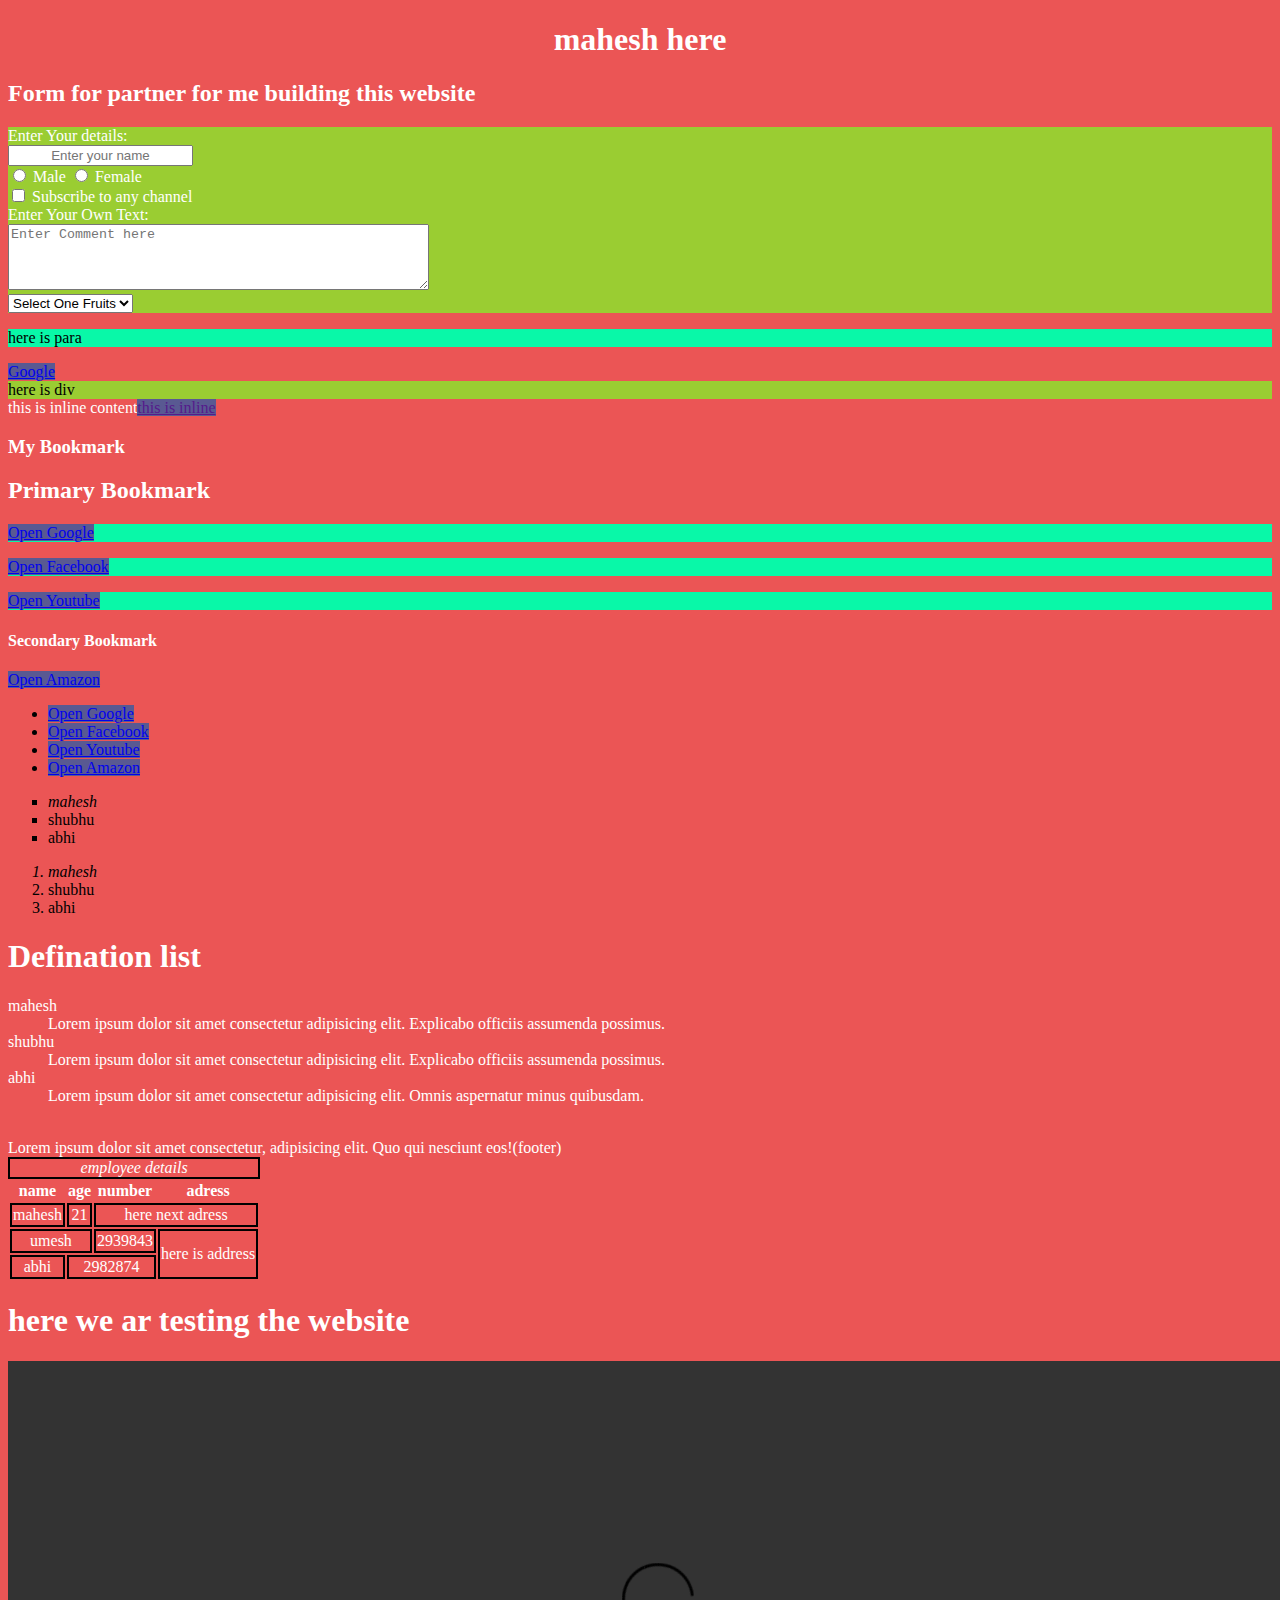
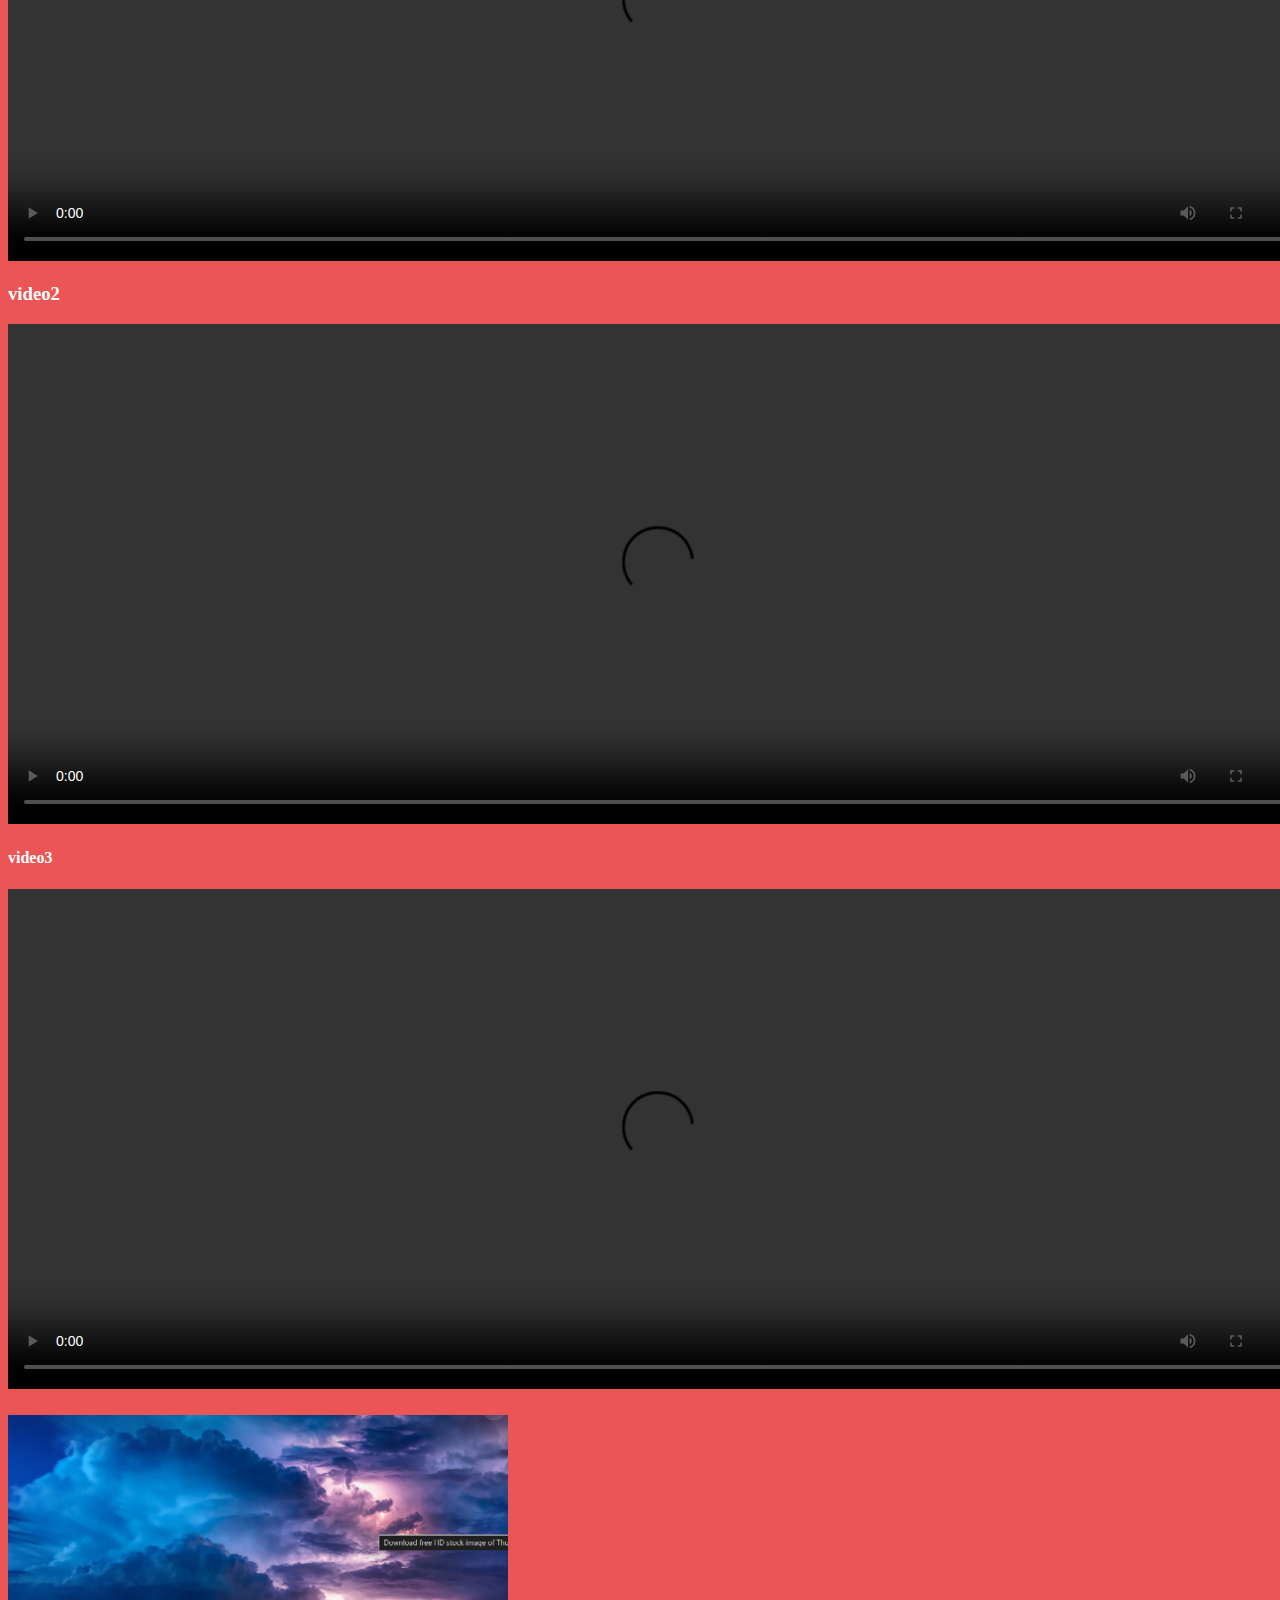
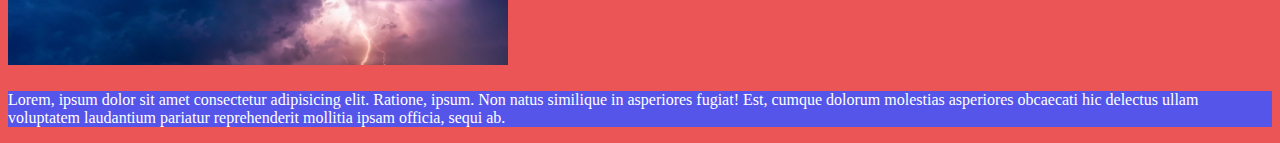
==== video/index.html @ 4081ceda "Basics" ====
<!DOCTYPE html>
<html lang="en">
  <head>
    <meta charset="UTF-8" />
    <meta name="viewport" content="width=device-width, initial-scale=1.0" />
    <meta http-equiv="refresh" content="" />
    <meta name="description" content="my name is mahesh iam here for helping how to build simple websites">
    <title>Document</title>
    <link rel="stylesheet" href="style.css" />
  </head>
  <body>
    <h1 style="text-align: center;">mahesh here</h1>
  
    <h2>Form for partner for me building this website</h2>
    <form action="post"></form>

    <div>
    <label for="Username">Enter Your details:</label>
    <div>
      <input type="text" id="Username" name="Username" placeholder="Enter your name" style="text-align: center;">
    </div>
    </div>

    <div> 
      <input type="radio" id="male" name="gender" value="male">
      <label for="male">Male</label>
      <input type="radio" id="female" name="gender" value="female">
      <label for="female">Female</label>
    </div>

    <div>
      <input type="checkbox" id="Subscribe" name="Subscribe" value="yes">
      <label for="Subscribe">Subscribe to any channel</label>
    </div>
    
    <div>
      <div>
        <label for="Comment">Enter Your Own Text:</label>
      </div>
      <textarea name="Comment" id="Comment" rows="4" cols="50" placeholder="Enter Comment here"></textarea>
    </div>

    <div>
      <select name="fruits" >
       <option value="Select One Fruits">Select One Fruits</option>
       <option value="Apple">Apple</option>
       <option value="Banana">Banana</option>
       <option value="Mango">Mango</option>
      </select>
    </div>

    <p style="color: black;">here is para</p>
    <a href="https://www.google.com" target="_blank">Google</a>

    <div style="color: black;">here is div</div>
    <span>this is inline content</span><a href="">this is inline</a>

    <h3>My Bookmark</h3>

    <h2>Primary Bookmark</h2>
    <p><a href="https://www.google.com" target="_blank" >Open Google</a></p>
    <p><a href="https://www.Facebook.com" target="_blank" >Open Facebook</a></p>
    <p><a href="https://www.youtube.com" target="_blank" >Open Youtube</a></p>

    <h4>Secondary Bookmark</h4>
    <a href="https://www.amazon.in/home" target="_blank" >Open Amazon</a>


    <ul>
        <li><a href="https://www.google.com" target="_blank" >Open Google</a></li>
        <li><a href="https://www.Facebook.com" target="_blank" >Open Facebook</a></li>
        <li><a href="https://www.youtube.com" target="_blank" >Open Youtube</a></li>
        <li><a href="https://www.amazon.in/home" target="_blank" >Open Amazon</a></li>
      </ul>
    <ul type="square">
        <li style="font-style: italic;">mahesh</li>
        <li>shubhu</li>
        <li>abhi</li>
    </ul>

    <ol>
        <li style="font-style: italic;">mahesh</li>
        <li>shubhu</li>
        <li>abhi</li>
    </ol>

    <dl>
        <h1>Defination list</h1>
        <dt >mahesh</dt>
        <dd>Lorem ipsum dolor sit amet consectetur adipisicing elit. Explicabo officiis assumenda possimus.</dd>
        <dt >shubhu</dt>
        <dd>Lorem ipsum dolor sit amet consectetur adipisicing elit. Explicabo officiis assumenda possimus.</dd>
        <dt >abhi</dt>
        <dd>Lorem ipsum dolor sit amet consectetur adipisicing elit. Omnis aspernatur minus quibusdam.</dd>
    </dl>

    

    <table>

      <br>  <!--we can replace with div tag-->

      <caption style="font-style: italic">
        employee details
      </caption>
      <thead>

        <tr>
          <th>name</th>
          <th>age</th>
          <th>number</th>
          <th>adress</th>
        </tr>
      </thead>
      <tbody>
        <tr>
          <td>mahesh</td>
          <td align="center">21</td>
          <!--<td >2988374</td>-->
          <td colspan="2" align="center">here next adress</td>
        </tr>

        <tr>
          <td colspan="2" align="center">umesh</td>
          <!--<td rowspan="2">21</td>-->
          <td>2939843</td>
          <td rowspan="2">here is address</td>
        </tr>
      
      
        <tr>
          <td align="center">abhi</td>

          <td colspan="2" align="center">2982874</td>
        </tr>
      </tbody>
      <tfoot>
            Lorem ipsum dolor sit amet consectetur, adipisicing elit. Quo qui
            nesciunt eos!(footer)
      </tfoot>
    </table>

    <h1>here we ar testing the website</h1>
    <video src="video1.mp4" controls width="1300" height="500"></video>

    <h3>video2</h3>
    <video src="video2.mp4" controls width="1300" height="500"></video>
    <h4>video3</h4>
    <video src="video3.mp4" controls width="1300" height="500"></video>

    <h5><img src="image.png" alt="THUNDER" width="500" height="250" /></h5>

    <p style="background-color: rgb(85, 85, 234)" >
      Lorem, ipsum dolor sit amet consectetur adipisicing elit. Ratione, ipsum.
      Non natus similique in asperiores fugiat! Est, cumque dolorum molestias
      asperiores obcaecati hic delectus ullam voluptatem laudantium pariatur
      reprehenderit mollitia ipsam officia, sequi ab.
    </p>

    <script src="script.js"></script>
  </body>
</html>
---- video/style.css ----
body{
    background: rgb(235, 85, 85);
    color: white;
    
}
td{
    border: 2px solid black;
}
caption{
    border: 2px solid black;
}
li{
    color: black;
}

p{
    background-color: rgb(9, 248, 168);
}

a{
    background-color: rgb(89, 89, 146);
}
div{
    background-color: yellowgreen;
}
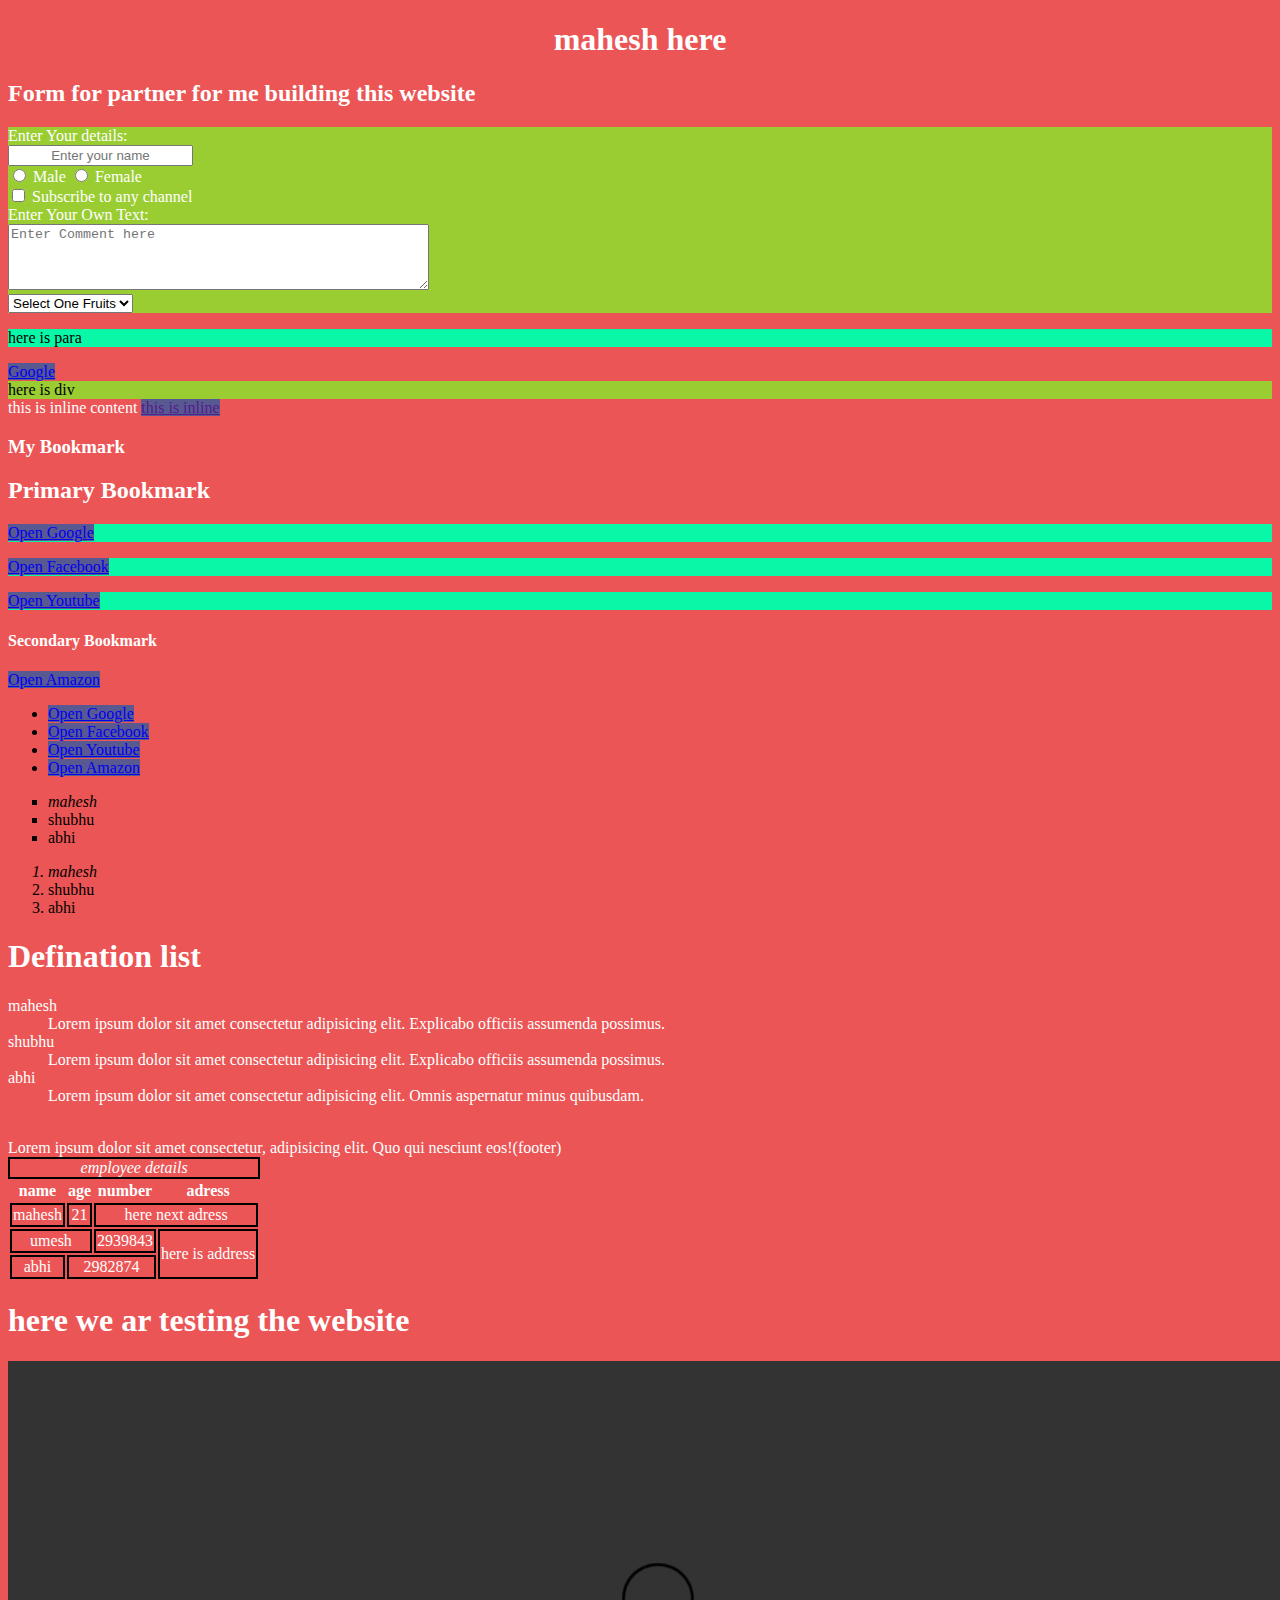
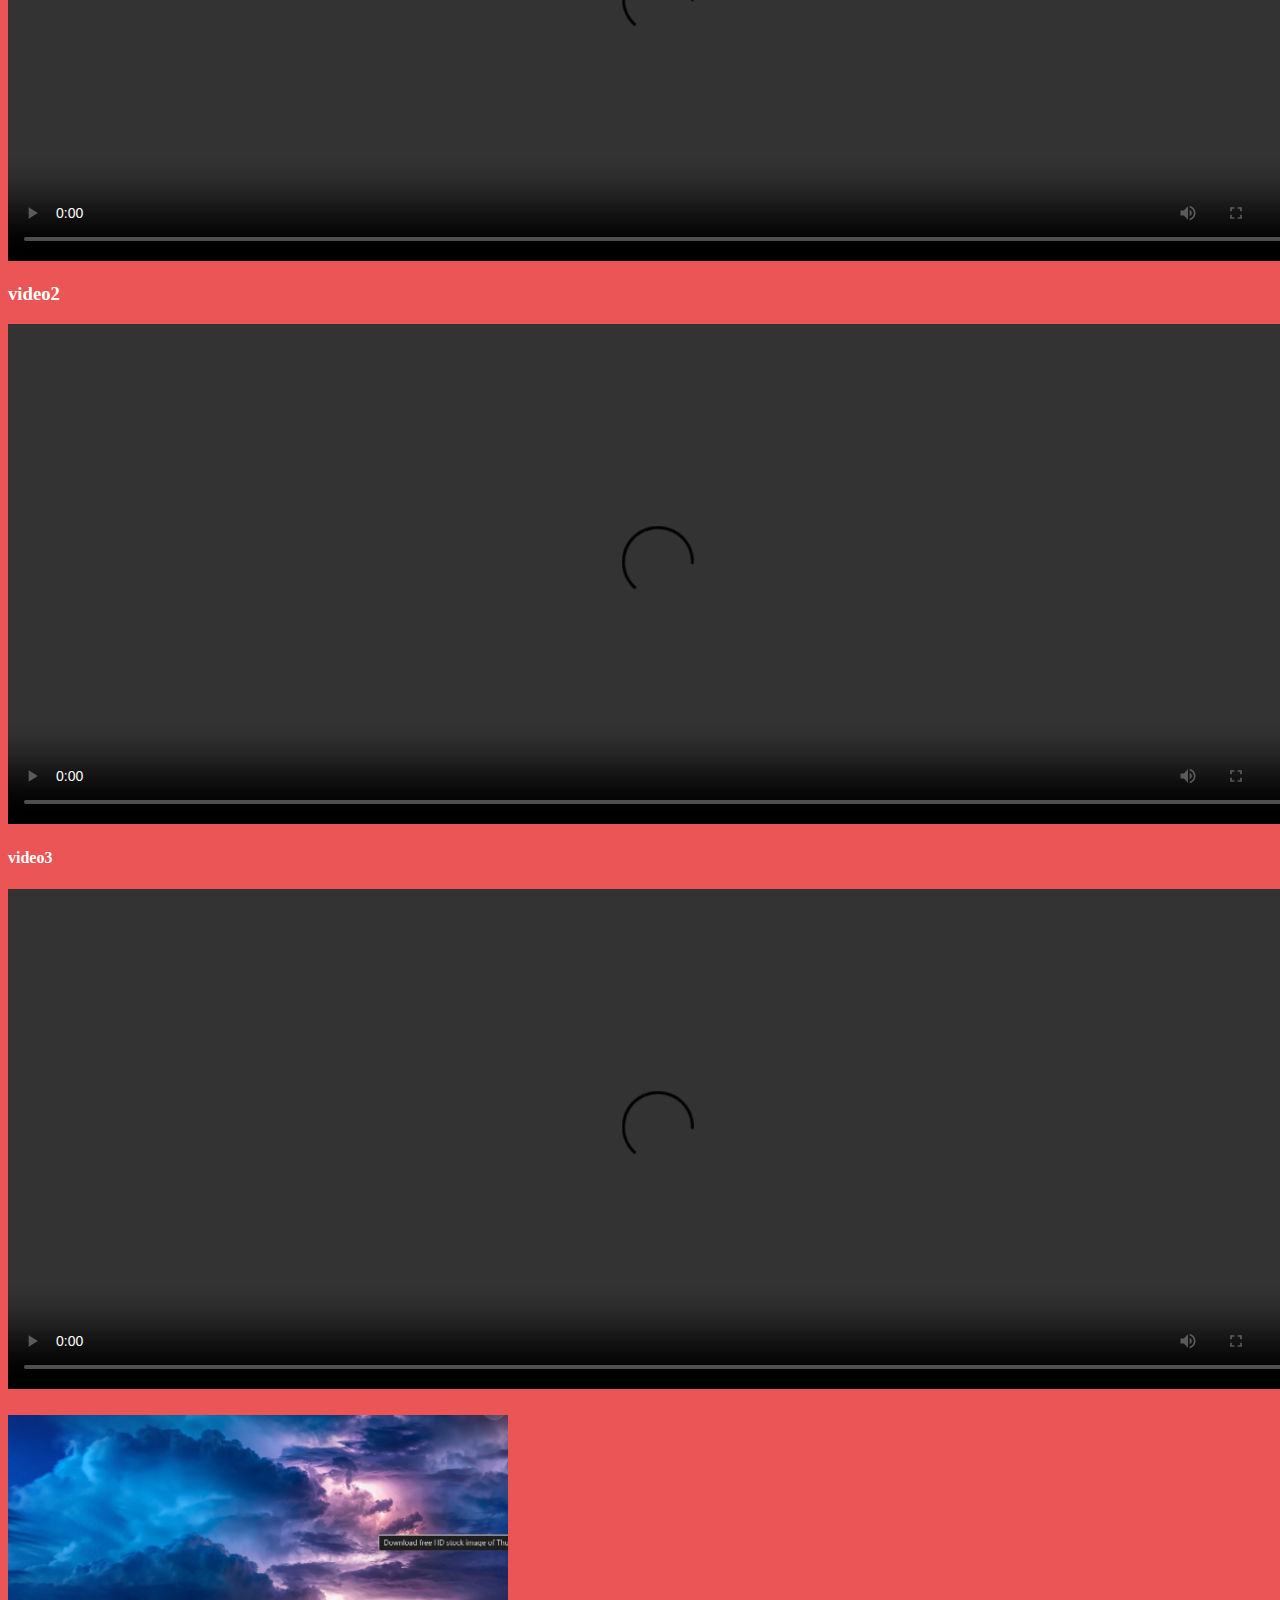
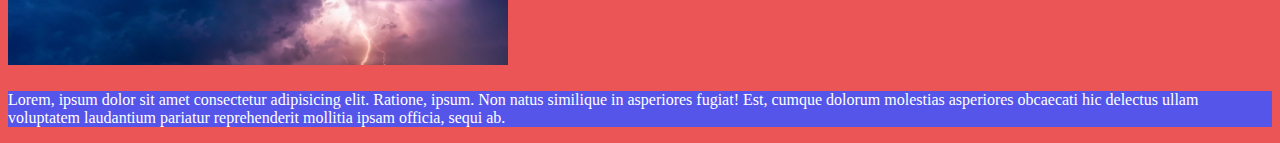
==== commit 4a706392: "Update index.html" ====
--- a/video/index.html
+++ b/video/index.html
@@ -1,111 +1,137 @@
-
 <!DOCTYPE html>
 <html lang="en">
   <head>
     <meta charset="UTF-8" />
     <meta name="viewport" content="width=device-width, initial-scale=1.0" />
     <meta http-equiv="refresh" content="" />
-    <meta name="description" content="my name is mahesh iam here for helping how to build simple websites">
+    <meta
+      name="description"
+      content="my name is mahesh iam here for helping how to build simple websites"
+    />
     <title>Document</title>
     <link rel="stylesheet" href="style.css" />
   </head>
   <body>
-    <h1 style="text-align: center;">mahesh here</h1>
-  
+    <h1 style="text-align: center">mahesh here</h1>
+
     <h2>Form for partner for me building this website</h2>
     <form action="post"></form>
 
     <div>
-    <label for="Username">Enter Your details:</label>
-    <div>
-      <input type="text" id="Username" name="Username" placeholder="Enter your name" style="text-align: center;">
-    </div>
+      <label for="Username">Enter Your details:</label>
+      <div>
+        <input
+          type="text"
+          id="Username"
+          name="Username"
+          placeholder="Enter your name"
+          style="text-align: center"
+        />
+      </div>
     </div>
 
-    <div> 
-      <input type="radio" id="male" name="gender" value="male">
+    <div>
+      <input type="radio" id="male" name="gender" value="male" />
       <label for="male">Male</label>
-      <input type="radio" id="female" name="gender" value="female">
+      <input type="radio" id="female" name="gender" value="female" />
       <label for="female">Female</label>
     </div>
 
     <div>
-      <input type="checkbox" id="Subscribe" name="Subscribe" value="yes">
+      <input type="checkbox" id="Subscribe" name="Subscribe" value="yes" />
       <label for="Subscribe">Subscribe to any channel</label>
     </div>
-    
+
     <div>
       <div>
         <label for="Comment">Enter Your Own Text:</label>
       </div>
-      <textarea name="Comment" id="Comment" rows="4" cols="50" placeholder="Enter Comment here"></textarea>
+      <textarea
+        name="Comment"
+        id="Comment"
+        rows="4"
+        cols="50"
+        placeholder="Enter Comment here"></textarea>
     </div>
 
     <div>
-      <select name="fruits" >
-       <option value="Select One Fruits">Select One Fruits</option>
-       <option value="Apple">Apple</option>
-       <option value="Banana">Banana</option>
-       <option value="Mango">Mango</option>
+      <select name="fruits">
+        <option value="Select One Fruits">Select One Fruits</option>
+        <option value="Apple">Apple</option>
+        <option value="Banana">Banana</option>
+        <option value="Mango">Mango</option>
       </select>
     </div>
 
-    <p style="color: black;">here is para</p>
+    <p style="color: black">here is para</p>
     <a href="https://www.google.com" target="_blank">Google</a>
 
-    <div style="color: black;">here is div</div>
-    <span>this is inline content</span><a href="">this is inline</a>
+    <div style="color: black">here is div</div>
+    <span>this is inline content</span>
+    <a href="">this is inline</a>
+    
 
     <h3>My Bookmark</h3>
 
     <h2>Primary Bookmark</h2>
-    <p><a href="https://www.google.com" target="_blank" >Open Google</a></p>
-    <p><a href="https://www.Facebook.com" target="_blank" >Open Facebook</a></p>
-    <p><a href="https://www.youtube.com" target="_blank" >Open Youtube</a></p>
+    <p><a href="https://www.google.com" target="_blank">Open Google</a></p>
+    <p><a href="https://www.Facebook.com" target="_blank">Open Facebook</a></p>
+    <p><a href="https://www.youtube.com" target="_blank">Open Youtube</a></p>
 
     <h4>Secondary Bookmark</h4>
-    <a href="https://www.amazon.in/home" target="_blank" >Open Amazon</a>
-
+    <a href="https://www.amazon.in/home" target="_blank">Open Amazon</a>
 
     <ul>
-        <li><a href="https://www.google.com" target="_blank" >Open Google</a></li>
-        <li><a href="https://www.Facebook.com" target="_blank" >Open Facebook</a></li>
-        <li><a href="https://www.youtube.com" target="_blank" >Open Youtube</a></li>
-        <li><a href="https://www.amazon.in/home" target="_blank" >Open Amazon</a></li>
-      </ul>
+      <li><a href="https://www.google.com" target="_blank">Open Google</a></li>
+      <li>
+        <a href="https://www.Facebook.com" target="_blank">Open Facebook</a>
+      </li>
+      <li>
+        <a href="https://www.youtube.com" target="_blank">Open Youtube</a>
+      </li>
+      <li>
+        <a href="https://www.amazon.in/home" target="_blank">Open Amazon</a>
+      </li>
+    </ul>
     <ul type="square">
-        <li style="font-style: italic;">mahesh</li>
-        <li>shubhu</li>
-        <li>abhi</li>
+      <li style="font-style: italic">mahesh</li>
+      <li>shubhu</li>
+      <li>abhi</li>
     </ul>
 
     <ol>
-        <li style="font-style: italic;">mahesh</li>
-        <li>shubhu</li>
-        <li>abhi</li>
+      <li style="font-style: italic">mahesh</li>
+      <li>shubhu</li>
+      <li>abhi</li>
     </ol>
 
     <dl>
-        <h1>Defination list</h1>
-        <dt >mahesh</dt>
-        <dd>Lorem ipsum dolor sit amet consectetur adipisicing elit. Explicabo officiis assumenda possimus.</dd>
-        <dt >shubhu</dt>
-        <dd>Lorem ipsum dolor sit amet consectetur adipisicing elit. Explicabo officiis assumenda possimus.</dd>
-        <dt >abhi</dt>
-        <dd>Lorem ipsum dolor sit amet consectetur adipisicing elit. Omnis aspernatur minus quibusdam.</dd>
+      <h1>Defination list</h1>
+      <dt>mahesh</dt>
+      <dd>
+        Lorem ipsum dolor sit amet consectetur adipisicing elit. Explicabo
+        officiis assumenda possimus.
+      </dd>
+      <dt>shubhu</dt>
+      <dd>
+        Lorem ipsum dolor sit amet consectetur adipisicing elit. Explicabo
+        officiis assumenda possimus.
+      </dd>
+      <dt>abhi</dt>
+      <dd>
+        Lorem ipsum dolor sit amet consectetur adipisicing elit. Omnis
+        aspernatur minus quibusdam.
+      </dd>
     </dl>
 
-    
-
     <table>
-
-      <br>  <!--we can replace with div tag-->
+      <br />
+      <!--we can replace with div tag-->
 
       <caption style="font-style: italic">
         employee details
       </caption>
       <thead>
-
         <tr>
           <th>name</th>
           <th>age</th>
@@ -127,8 +153,7 @@
           <td>2939843</td>
           <td rowspan="2">here is address</td>
         </tr>
-      
-      
+
         <tr>
           <td align="center">abhi</td>
 
@@ -136,8 +161,8 @@
         </tr>
       </tbody>
       <tfoot>
-            Lorem ipsum dolor sit amet consectetur, adipisicing elit. Quo qui
-            nesciunt eos!(footer)
+        Lorem ipsum dolor sit amet consectetur, adipisicing elit. Quo qui
+        nesciunt eos!(footer)
       </tfoot>
     </table>
 
@@ -151,7 +176,7 @@
 
     <h5><img src="image.png" alt="THUNDER" width="500" height="250" /></h5>
 
-    <p style="background-color: rgb(85, 85, 234)" >
+    <p style="background-color: rgb(85, 85, 234)">
       Lorem, ipsum dolor sit amet consectetur adipisicing elit. Ratione, ipsum.
       Non natus similique in asperiores fugiat! Est, cumque dolorum molestias
       asperiores obcaecati hic delectus ullam voluptatem laudantium pariatur
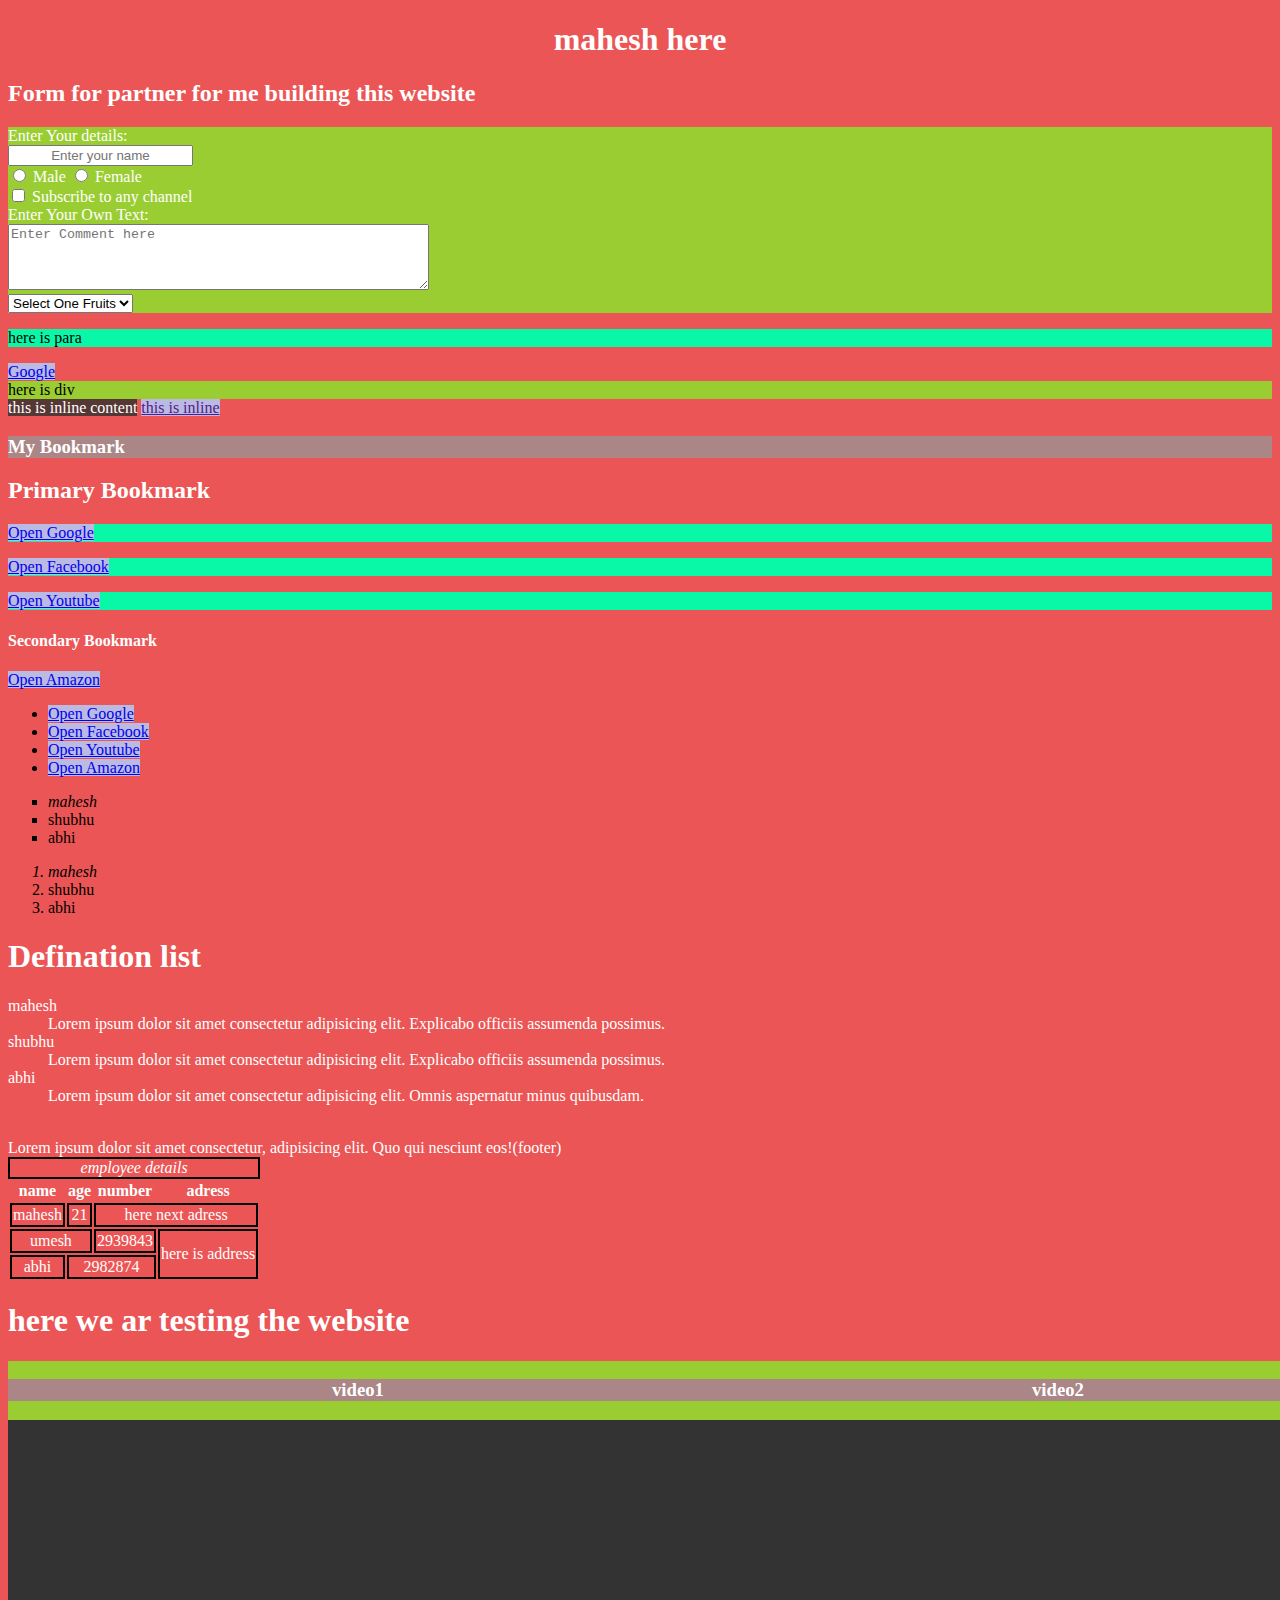
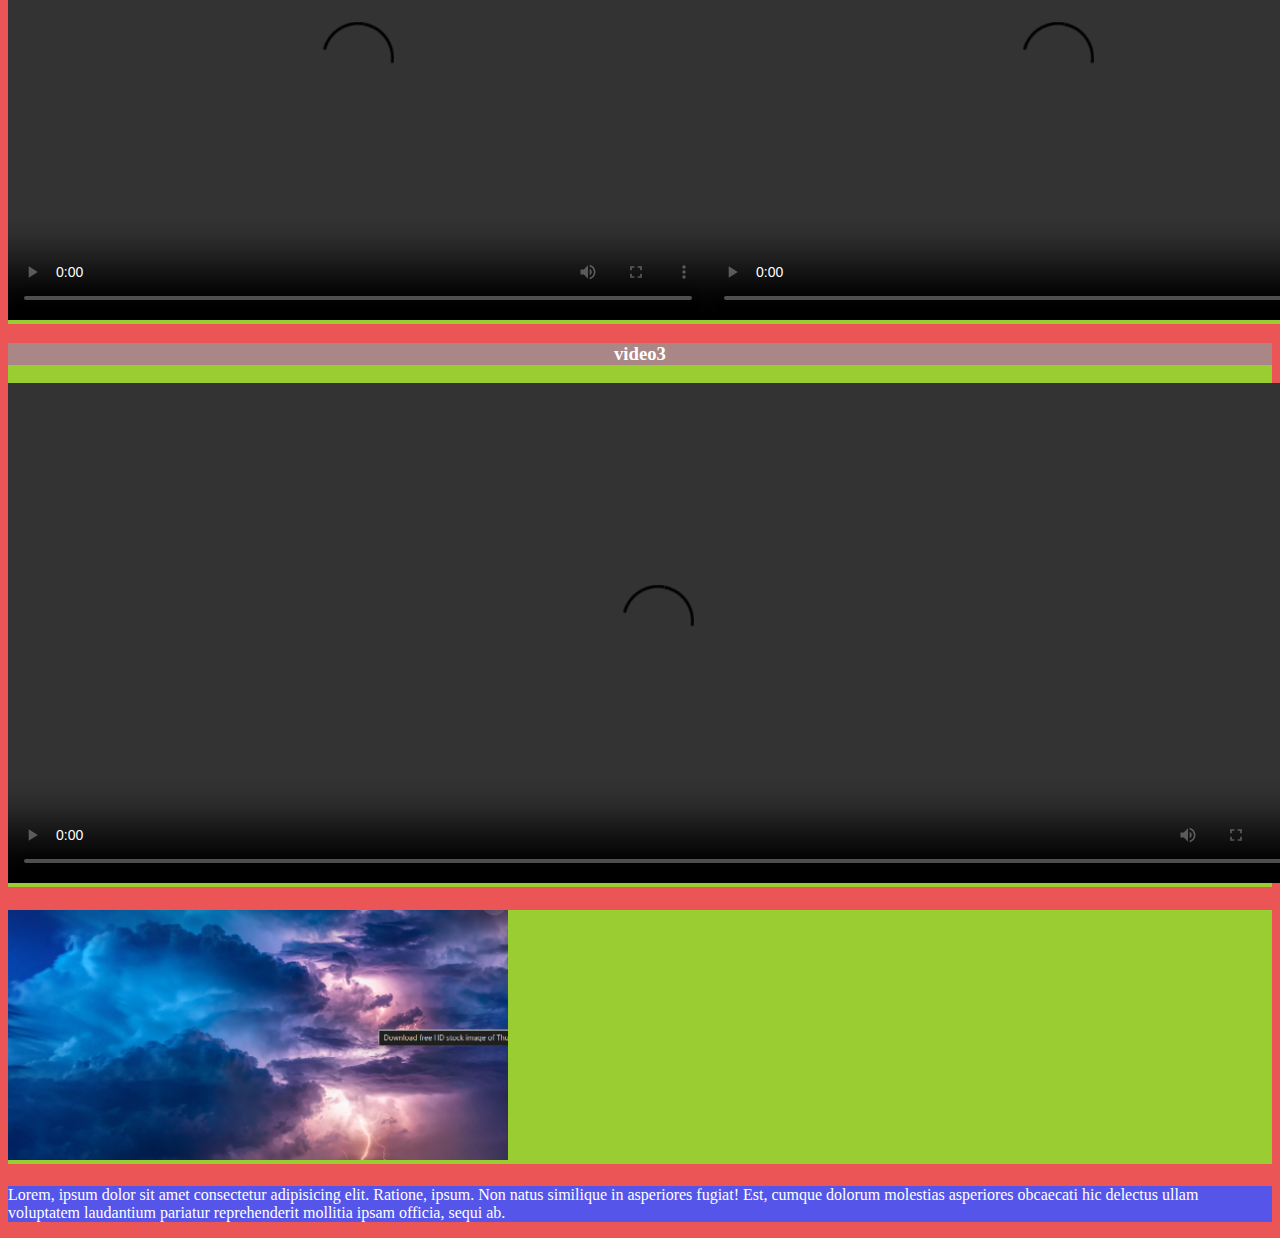
==== commit 03d718fd: "edit" ====
--- a/video/index.html
+++ b/video/index.html
@@ -62,6 +62,14 @@
         <option value="Mango">Mango</option>
       </select>
     </div>
+
+    <!--in the next line of code we creating the form without using 
+    br tag, write a vertical alignment asking for name, city and pincode of user-->
+    <div>
+      
+    </div>
+
+
 
     <p style="color: black">here is para</p>
     <a href="https://www.google.com" target="_blank">Google</a>
@@ -167,14 +175,26 @@
     </table>
 
     <h1>here we ar testing the website</h1>
-    <video src="video1.mp4" controls width="1300" height="500"></video>
-
-    <h3>video2</h3>
-    <video src="video2.mp4" controls width="1300" height="500"></video>
-    <h4>video3</h4>
-    <video src="video3.mp4" controls width="1300" height="500"></video>
-
-    <h5><img src="image.png" alt="THUNDER" width="500" height="250" /></h5>
+    <div class="container">
+      <div>
+
+        <h3 style="text-align: center;">video1</h3>
+        <video src="video1.mp4" controls width="700" height="500" style="video-align: left">video1</video>
+      </div>
+      <div> 
+        <h3 style="text-align: center;">video2</h3>
+        <video src="video3.mp4" controls width="700" height="500" style="video-align: right">video2</video>
+      </div>
+          
+    </div>
+    <div>
+      <h3 style="text-align: center" >video3</h3>
+      <video src="video2.mp4" controls width="1300" height="500">video3</video>
+    </div>
+    <div>
+
+      <h5><img src="image.png" alt="THUNDER" width="500" height="250" /></h5>
+    </div>
 
     <p style="background-color: rgb(85, 85, 234)">
       Lorem, ipsum dolor sit amet consectetur adipisicing elit. Ratione, ipsum.
--- a/video/style.css
+++ b/video/style.css
@@ -1,3 +1,8 @@
+.container {
+    display: flex;
+    justify-content: space-between;
+}
+
 body{
     background: rgb(235, 85, 85);
     color: white;
@@ -18,8 +23,14 @@
 }
 
 a{
-    background-color: rgb(89, 89, 146);
+    background-color: rgb(186, 186, 227);
 }
 div{
     background-color: yellowgreen;
+}
+span{
+    background-color: rgb(85, 56, 53);
+}
+h3{
+    background-color: rgb(171, 134, 134);
 }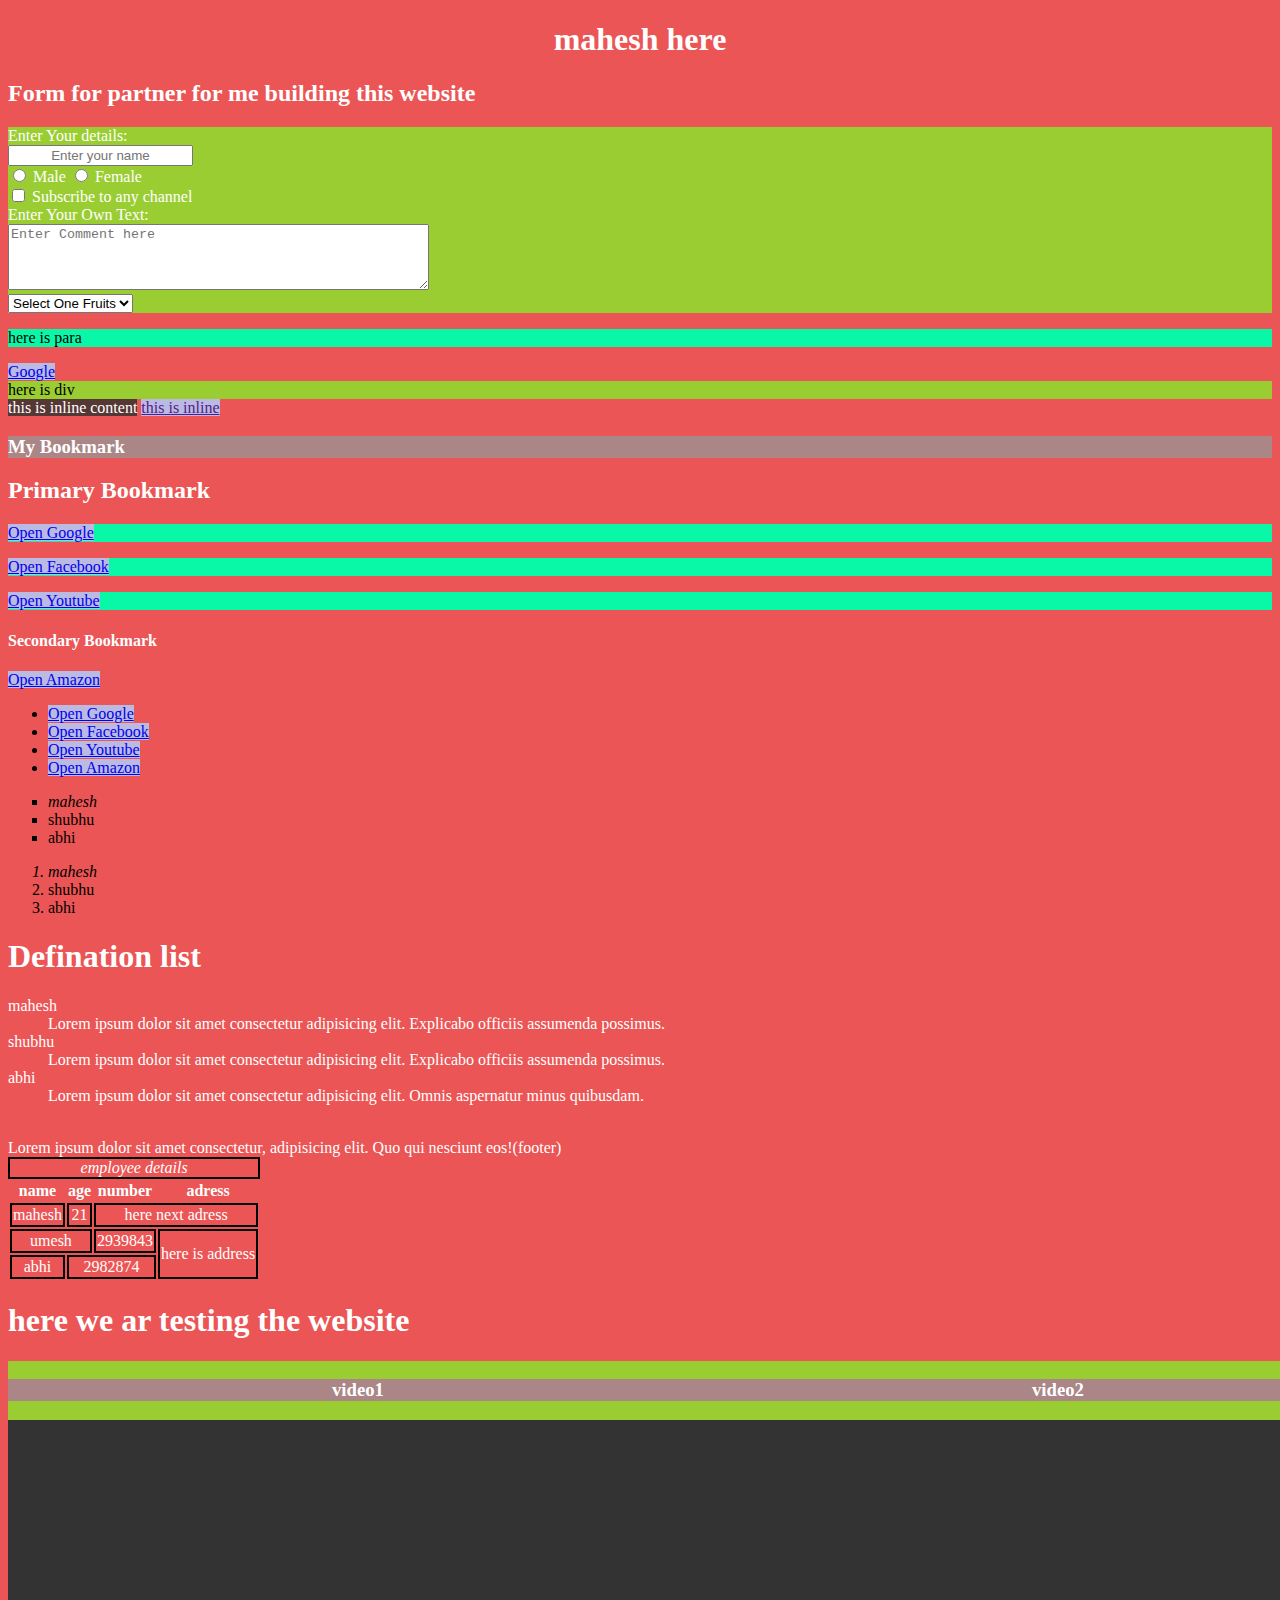
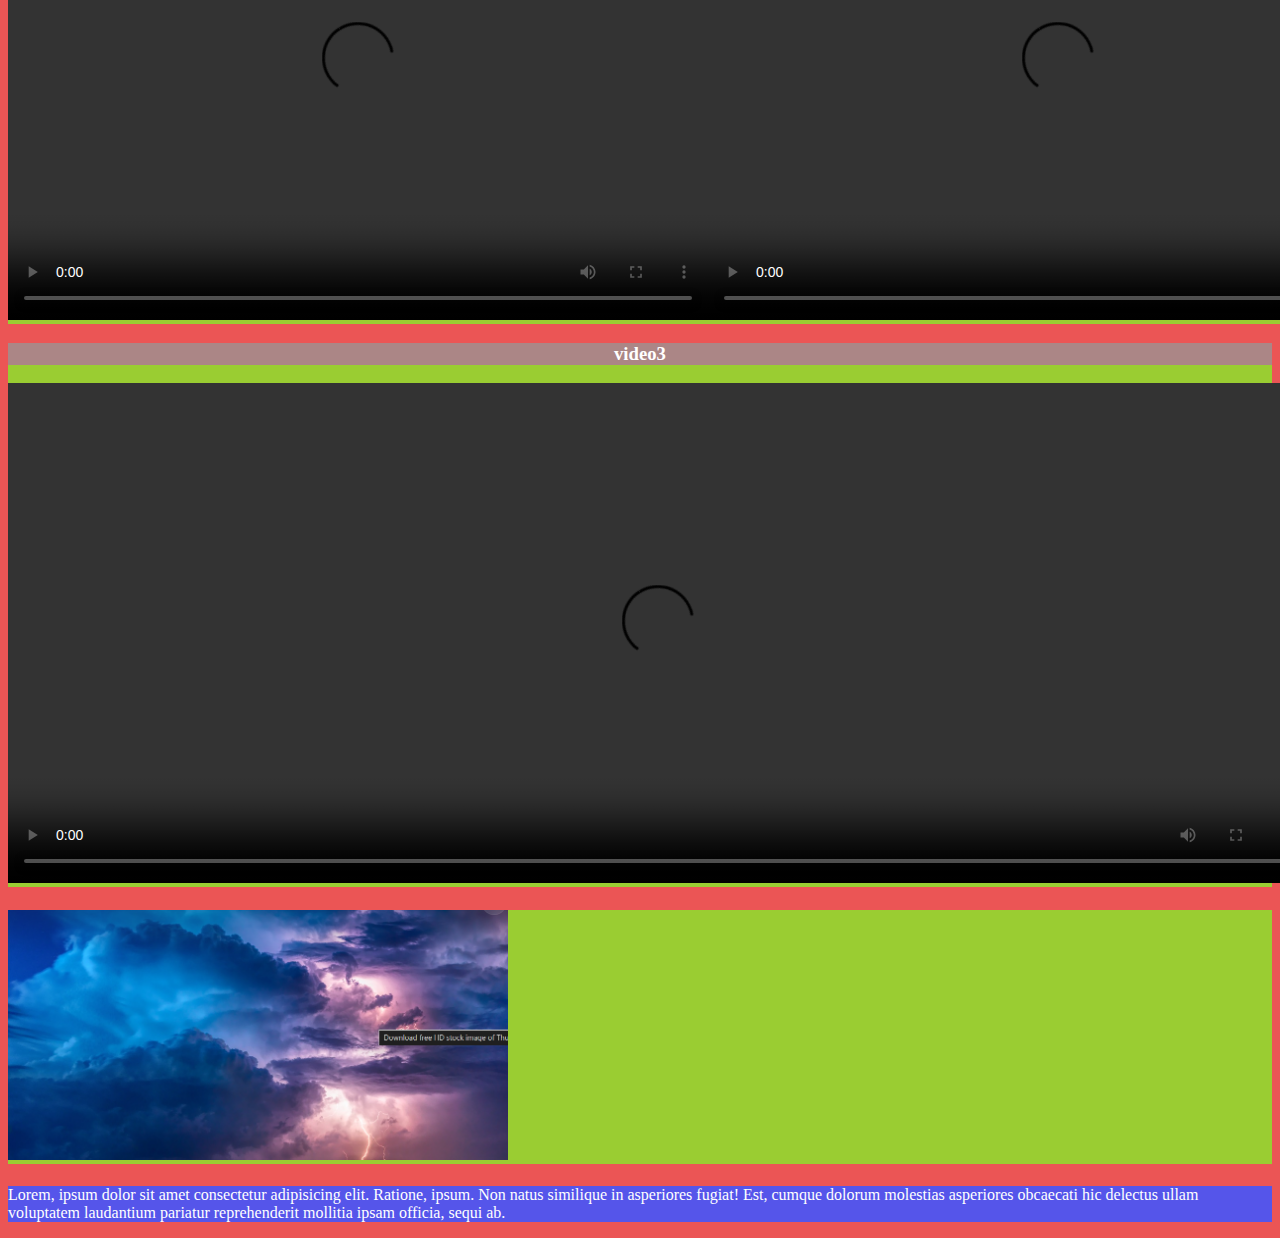
==== commit 8a83839b: "Update index.html" ====
--- a/video/index.html
+++ b/video/index.html
@@ -51,7 +51,8 @@
         id="Comment"
         rows="4"
         cols="50"
-        placeholder="Enter Comment here"></textarea>
+        placeholder="Enter Comment here"
+      ></textarea>
     </div>
 
     <div>
@@ -65,11 +66,7 @@
 
     <!--in the next line of code we creating the form without using 
     br tag, write a vertical alignment asking for name, city and pincode of user-->
-    <div>
-      
-    </div>
-
-
+    <div></div>
 
     <p style="color: black">here is para</p>
     <a href="https://www.google.com" target="_blank">Google</a>
@@ -77,7 +74,6 @@
     <div style="color: black">here is div</div>
     <span>this is inline content</span>
     <a href="">this is inline</a>
-    
 
     <h3>My Bookmark</h3>
 
@@ -177,22 +173,35 @@
     <h1>here we ar testing the website</h1>
     <div class="container">
       <div>
-
-        <h3 style="text-align: center;">video1</h3>
-        <video src="video1.mp4" controls width="700" height="500" style="video-align: left">video1</video>
-      </div>
-      <div> 
-        <h3 style="text-align: center;">video2</h3>
-        <video src="video3.mp4" controls width="700" height="500" style="video-align: right">video2</video>
-      </div>
-          
-    </div>
-    <div>
-      <h3 style="text-align: center" >video3</h3>
+        <h3 style="text-align: center">video1</h3>
+        <video
+          src="video1.mp4"
+          controls
+          width="700"
+          height="500"
+          style="video-align: left"
+        >
+          video1
+        </video>
+      </div>
+      <div>
+        <h3 style="text-align: center">video2</h3>
+        <video
+          src="video3.mp4"
+          controls
+          width="700"
+          height="500"
+          style="video-align: right"
+        >
+          video2
+        </video>
+      </div>
+    </div>
+    <div>
+      <h3 style="text-align: center">video3</h3>
       <video src="video2.mp4" controls width="1300" height="500">video3</video>
     </div>
     <div>
-
       <h5><img src="image.png" alt="THUNDER" width="500" height="250" /></h5>
     </div>
 
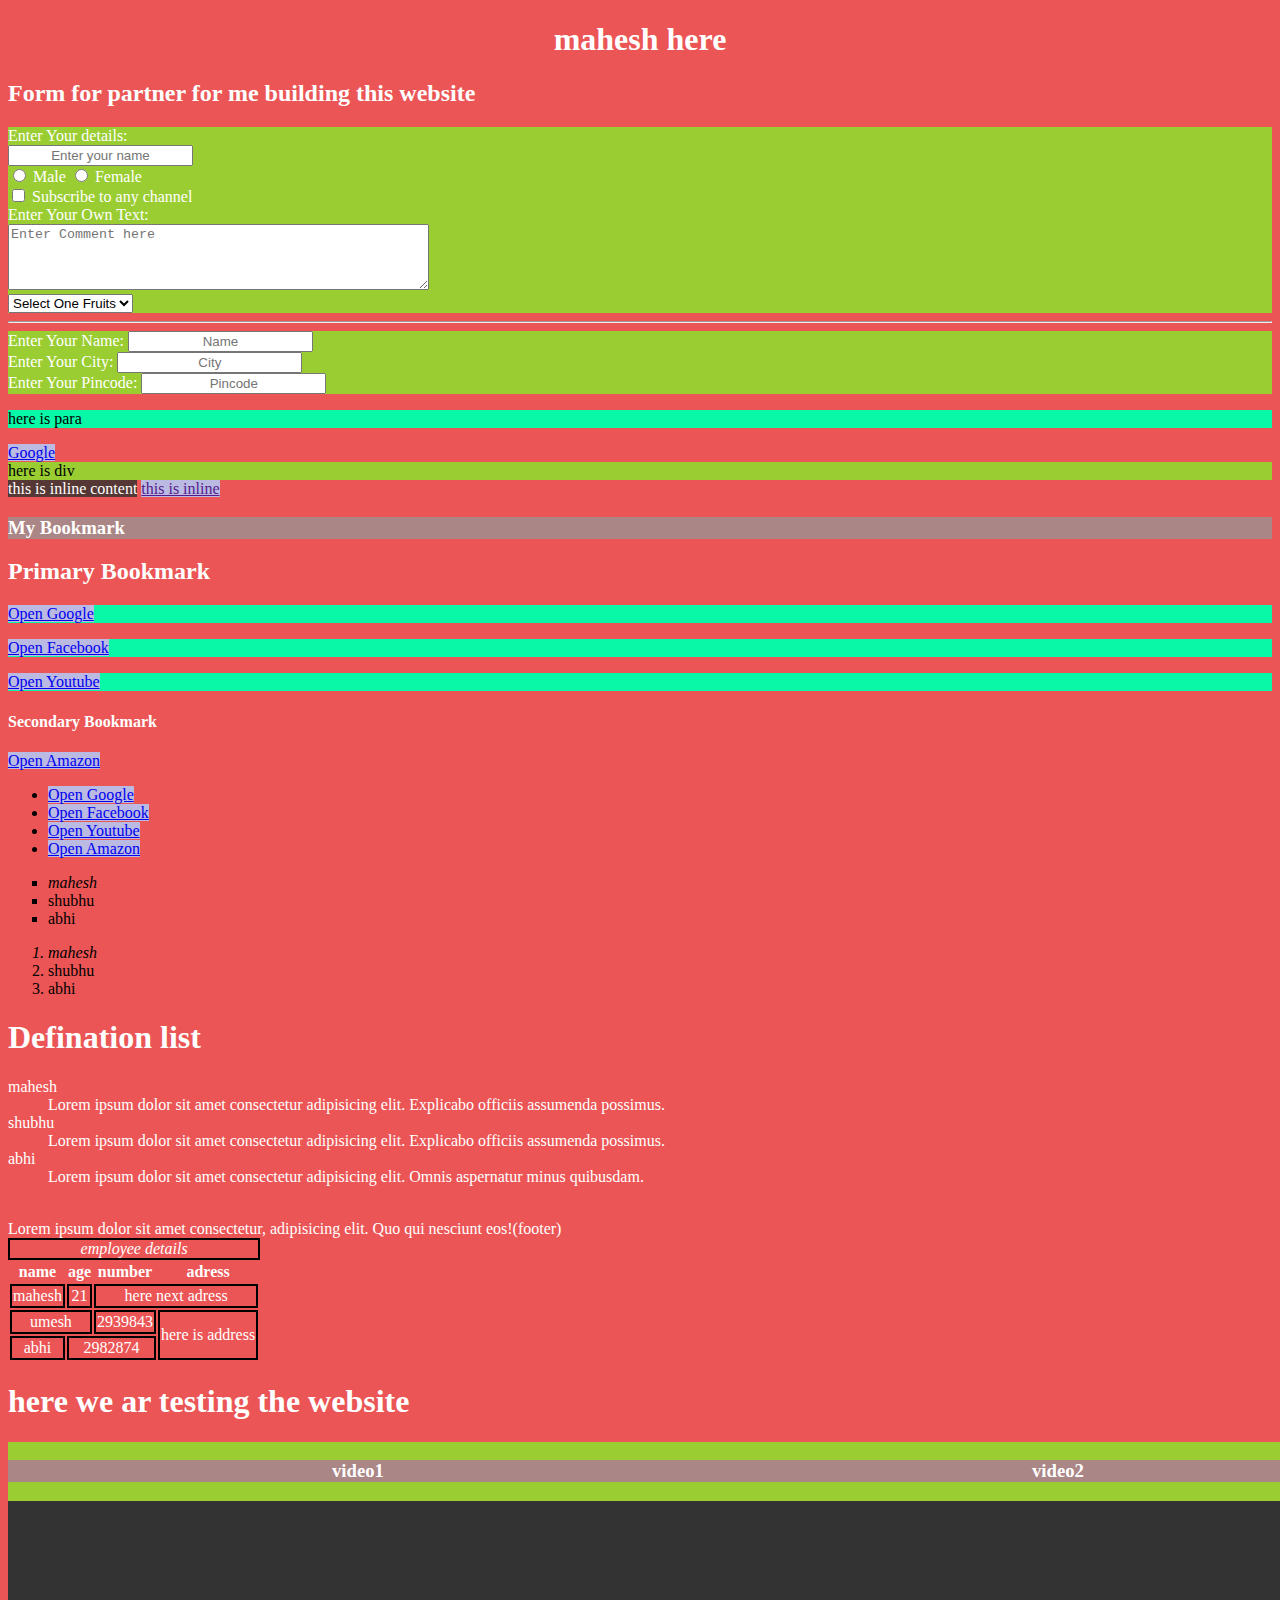
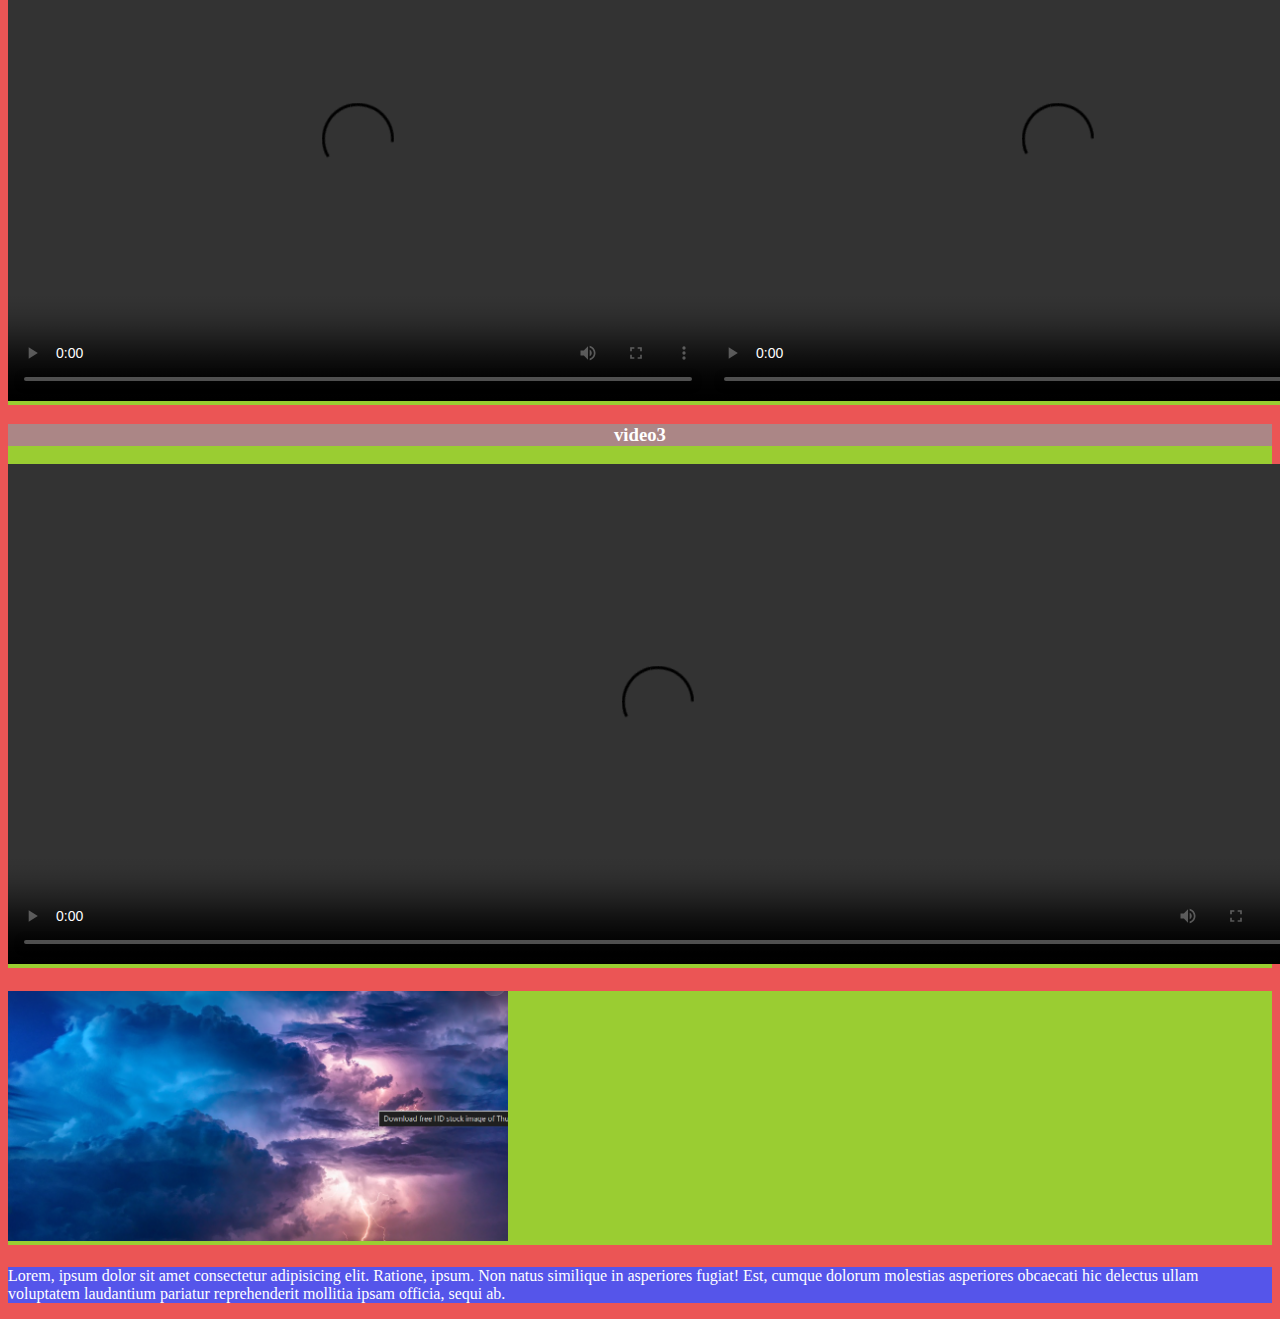
==== commit adb20ee8: "." ====
--- a/video/index.html
+++ b/video/index.html
@@ -63,10 +63,21 @@
         <option value="Mango">Mango</option>
       </select>
     </div>
-
+    <hr>
     <!--in the next line of code we creating the form without using 
     br tag, write a vertical alignment asking for name, city and pincode of user-->
-    <div></div>
+    <div>
+      <label for="Name">Enter Your Name:</label>
+      <input type="text" id="Name" name="Name" placeholder="Name" style="text-align: center;" />
+      <div>
+        <label for="City">Enter Your City:</label>
+        <input type="text" id="City"  name="City"  placeholder="City" style="text-align: center;" />
+      </div>
+      <div>
+        <label for="Pincode">Enter Your Pincode:</label>
+        <input type="text" id="Pincode" name="Pincode" placeholder="Pincode" style="text-align: center;" />
+      </div>
+    </div>
 
     <p style="color: black">here is para</p>
     <a href="https://www.google.com" target="_blank">Google</a>
--- a/video/style.css
+++ b/video/style.css
@@ -1,3 +1,4 @@
+
 .container {
     display: flex;
     justify-content: space-between;
